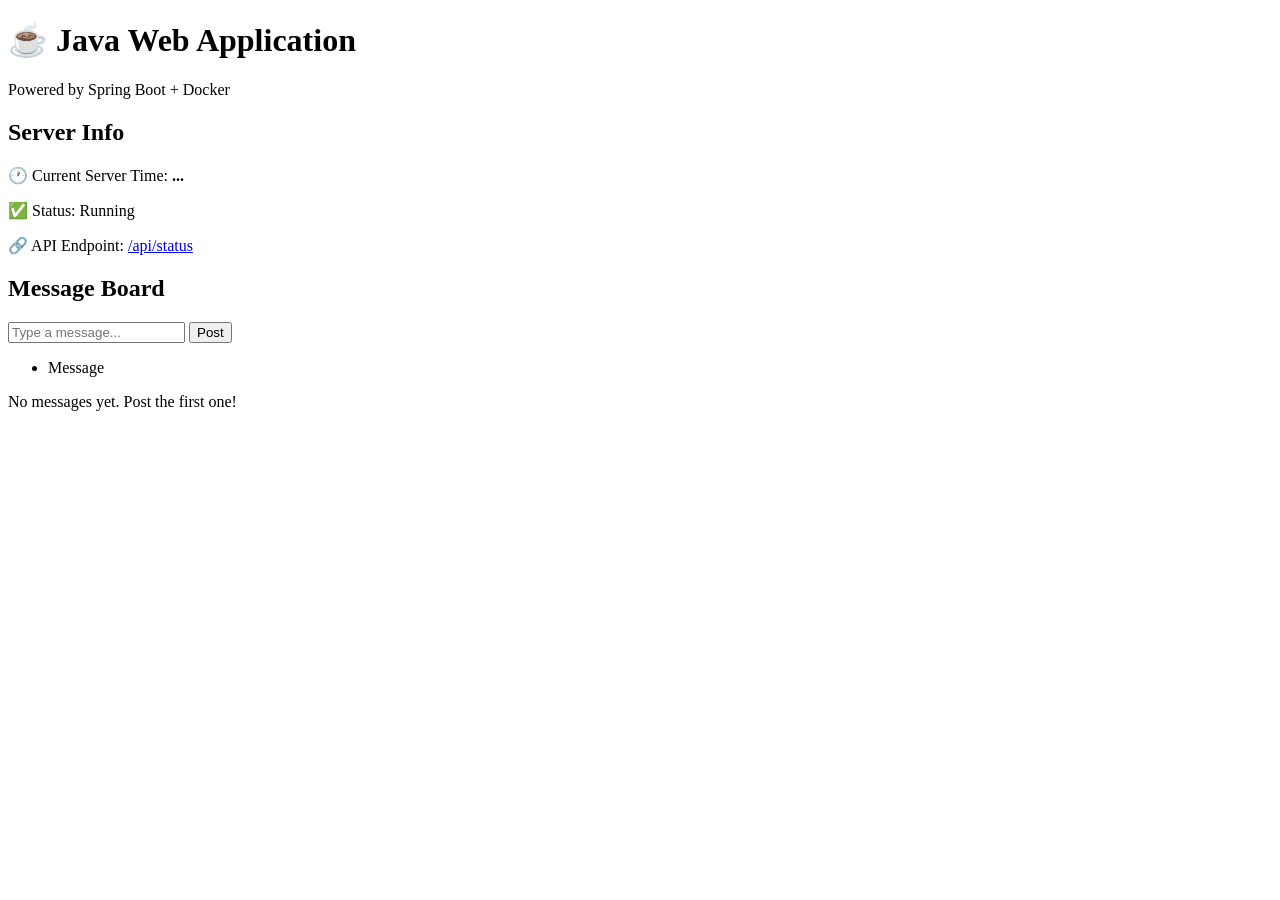
==== java-webapp/src/main/resources/templates/index.html @ c1dfb6ed "first commit" ====
<!DOCTYPE html>
<html xmlns:th="http://www.thymeleaf.org" lang="en">
<head>
    <meta charset="UTF-8"/>
    <meta name="viewport" content="width=device-width, initial-scale=1.0"/>
    <title th:text="${title}">Java Web App</title>
    <link rel="stylesheet" th:href="@{/css/style.css}"/>
</head>
<body>
    <div class="container">
        <header>
            <h1>☕ Java Web Application</h1>
            <p class="subtitle">Powered by Spring Boot + Docker</p>
        </header>

        <div class="card">
            <h2>Server Info</h2>
            <p>🕐 Current Server Time: <strong th:text="${currentTime}">...</strong></p>
            <p>✅ Status: <span class="badge">Running</span></p>
            <p>🔗 API Endpoint: <a href="/api/status" target="_blank">/api/status</a></p>
        </div>

        <div class="card">
            <h2>Message Board</h2>
            <form action="/message" method="post">
                <input type="text" name="message" placeholder="Type a message..." required/>
                <button type="submit">Post</button>
            </form>
            <ul class="messages" th:if="${!messages.isEmpty()}">
                <li th:each="msg : ${messages}" th:text="${msg}">Message</li>
            </ul>
            <p class="empty" th:if="${messages.isEmpty()}">No messages yet. Post the first one!</p>
        </div>
    </div>
</body>
</html>
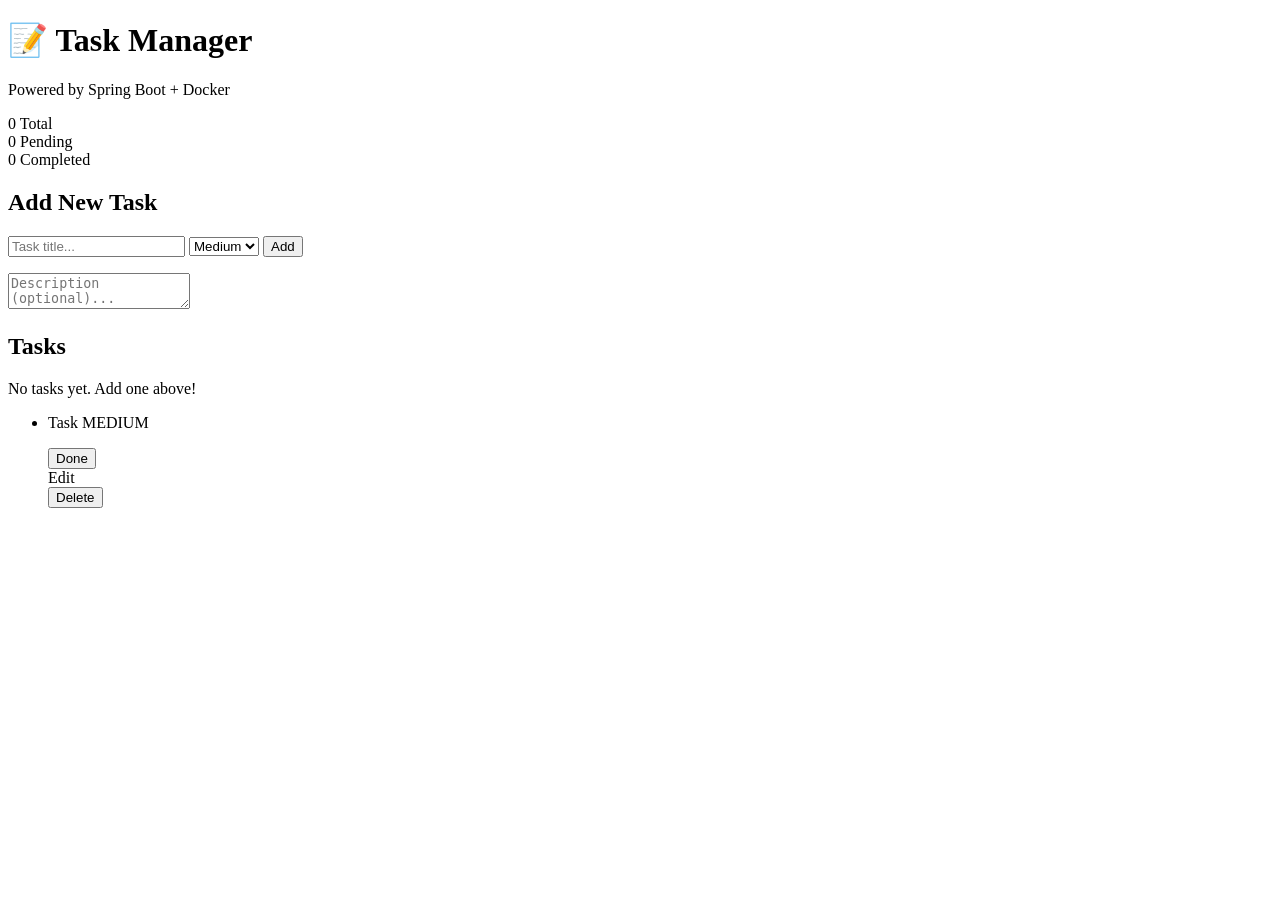
==== commit 1a2d9d51: "bug fixed" ====
--- a/java-webapp/src/main/resources/templates/index.html
+++ b/java-webapp/src/main/resources/templates/index.html
@@ -3,34 +3,73 @@
 <head>
     <meta charset="UTF-8"/>
     <meta name="viewport" content="width=device-width, initial-scale=1.0"/>
-    <title th:text="${title}">Java Web App</title>
+    <title>Task Manager</title>
     <link rel="stylesheet" th:href="@{/css/style.css}"/>
 </head>
 <body>
-    <div class="container">
-        <header>
-            <h1>☕ Java Web Application</h1>
-            <p class="subtitle">Powered by Spring Boot + Docker</p>
-        </header>
+<div class="container">
+    <header>
+        <h1>📝 Task Manager</h1>
+        <p class="subtitle">Powered by Spring Boot + Docker</p>
+    </header>
 
-        <div class="card">
-            <h2>Server Info</h2>
-            <p>🕐 Current Server Time: <strong th:text="${currentTime}">...</strong></p>
-            <p>✅ Status: <span class="badge">Running</span></p>
-            <p>🔗 API Endpoint: <a href="/api/status" target="_blank">/api/status</a></p>
+    <div class="stats">
+        <div class="stat-card">
+            <span class="stat-num" th:text="${totalCount}">0</span>
+            <span class="stat-label">Total</span>
         </div>
-
-        <div class="card">
-            <h2>Message Board</h2>
-            <form action="/message" method="post">
-                <input type="text" name="message" placeholder="Type a message..." required/>
-                <button type="submit">Post</button>
-            </form>
-            <ul class="messages" th:if="${!messages.isEmpty()}">
-                <li th:each="msg : ${messages}" th:text="${msg}">Message</li>
-            </ul>
-            <p class="empty" th:if="${messages.isEmpty()}">No messages yet. Post the first one!</p>
+        <div class="stat-card pending">
+            <span class="stat-num" th:text="${pendingCount}">0</span>
+            <span class="stat-label">Pending</span>
+        </div>
+        <div class="stat-card completed">
+            <span class="stat-num" th:text="${completedCount}">0</span>
+            <span class="stat-label">Completed</span>
         </div>
     </div>
+
+    <div th:if="${successMsg}" class="alert" th:text="${successMsg}"></div>
+
+    <div class="card">
+        <h2>Add New Task</h2>
+        <form th:action="@{/tasks}" th:object="${newTask}" method="post">
+            <div class="form-row">
+                <input type="text" th:field="*{title}" placeholder="Task title..." />
+                <select th:field="*{priority}">
+                    <option value="LOW">Low</option>
+                    <option value="MEDIUM" selected>Medium</option>
+                    <option value="HIGH">High</option>
+                </select>
+                <button type="submit">Add</button>
+            </div>
+            <p class="error" th:if="${#fields.hasErrors('title')}" th:errors="*{title}"></p>
+            <textarea th:field="*{description}" placeholder="Description (optional)..."></textarea>
+        </form>
+    </div>
+
+    <div class="card">
+        <h2>Tasks</h2>
+        <p class="empty" th:if="${tasks.isEmpty()}">No tasks yet. Add one above!</p>
+        <ul class="task-list">
+            <li th:each="task : ${tasks}" th:classappend="${task.completed} ? 'done' : ''">
+                <div class="task-info">
+                    <span class="task-title" th:text="${task.title}">Task</span>
+                    <span class="badge" th:text="${task.priority}"
+                          th:classappend="${task.priority.name() == 'HIGH'} ? 'high' : (${task.priority.name() == 'LOW'} ? 'low' : 'medium')">MEDIUM</span>
+                    <p class="task-desc" th:if="${task.description}" th:text="${task.description}"></p>
+                </div>
+                <div class="task-actions">
+                    <form th:action="@{/tasks/{id}/toggle(id=${task.id})}" method="post">
+                        <button type="submit" class="btn-toggle" th:text="${task.completed} ? 'Undo' : 'Done'">Done</button>
+                    </form>
+                    <a th:href="@{/tasks/{id}/edit(id=${task.id})}" class="btn-edit">Edit</a>
+                    <form th:action="@{/tasks/{id}/delete(id=${task.id})}" method="post">
+                        <button type="submit" class="btn-delete">Delete</button>
+                    </form>
+                </div>
+            </li>
+        </ul>
+    </div>
+</div>
 </body>
-</html>
+</html>
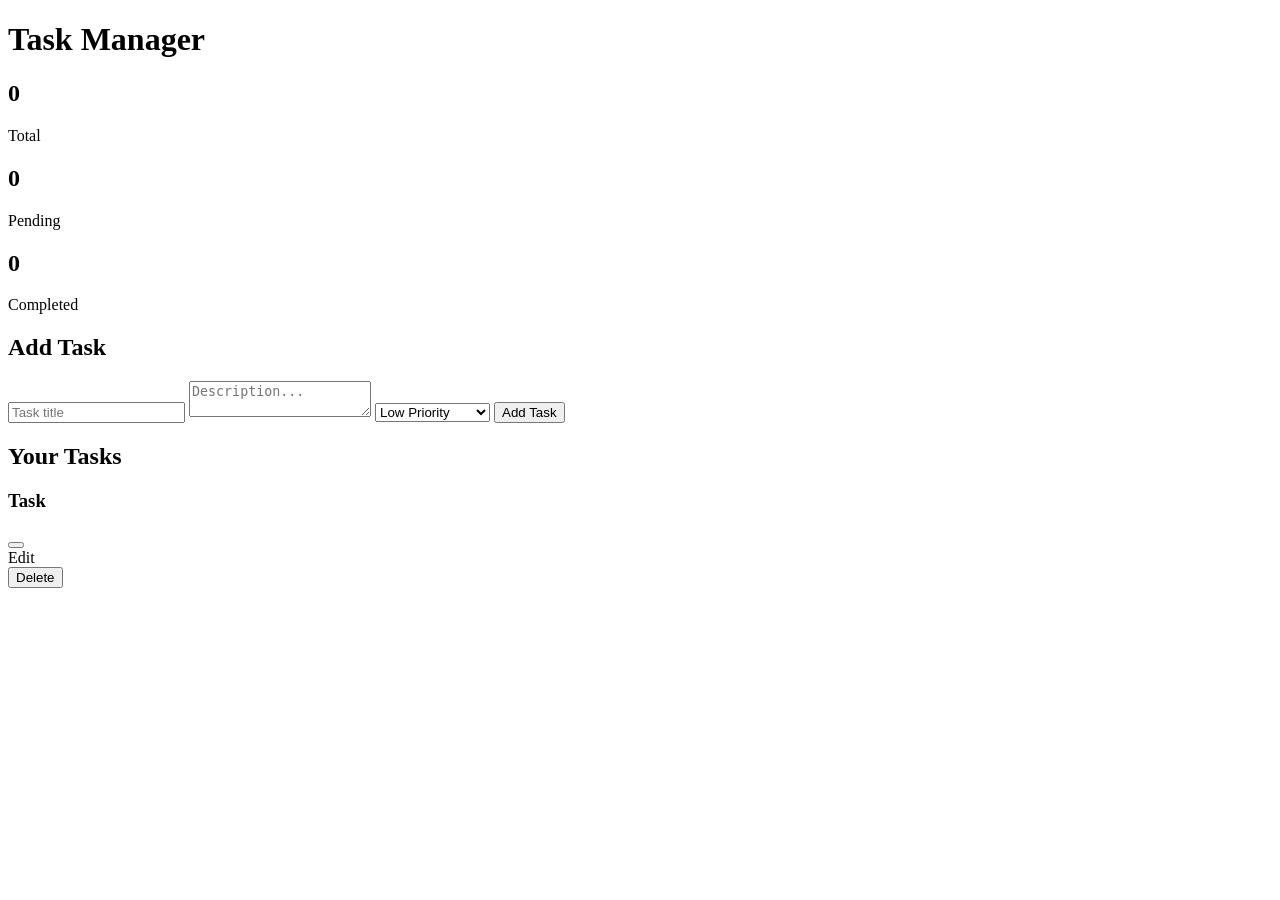
==== commit f7d9cbbf: "ui change" ====
--- a/java-webapp/src/main/resources/templates/index.html
+++ b/java-webapp/src/main/resources/templates/index.html
@@ -7,69 +7,93 @@
     <link rel="stylesheet" th:href="@{/css/style.css}"/>
 </head>
 <body>
-<div class="container">
-    <header>
-        <h1>📝 Task Manager</h1>
-        <p class="subtitle">Powered by Spring Boot + Docker</p>
+
+<div class="app">
+
+    <header class="topbar">
+        <h1>Task Manager</h1>
     </header>
 
-    <div class="stats">
-        <div class="stat-card">
-            <span class="stat-num" th:text="${totalCount}">0</span>
-            <span class="stat-label">Total</span>
+    <section class="stats">
+        <div class="stat">
+            <h2 th:text="${totalCount}">0</h2>
+            <p>Total</p>
         </div>
-        <div class="stat-card pending">
-            <span class="stat-num" th:text="${pendingCount}">0</span>
-            <span class="stat-label">Pending</span>
+        <div class="stat">
+            <h2 th:text="${pendingCount}">0</h2>
+            <p>Pending</p>
         </div>
-        <div class="stat-card completed">
-            <span class="stat-num" th:text="${completedCount}">0</span>
-            <span class="stat-label">Completed</span>
+        <div class="stat">
+            <h2 th:text="${completedCount}">0</h2>
+            <p>Completed</p>
         </div>
-    </div>
+    </section>
 
-    <div th:if="${successMsg}" class="alert" th:text="${successMsg}"></div>
+    <section class="main-grid">
 
-    <div class="card">
-        <h2>Add New Task</h2>
-        <form th:action="@{/tasks}" th:object="${newTask}" method="post">
-            <div class="form-row">
-                <input type="text" th:field="*{title}" placeholder="Task title..." />
+        <div class="card add-box">
+            <h2>Add Task</h2>
+
+            <form th:action="@{/tasks}" th:object="${newTask}" method="post">
+                <input type="text" th:field="*{title}" placeholder="Task title" required/>
+                <textarea th:field="*{description}" placeholder="Description..."></textarea>
                 <select th:field="*{priority}">
-                    <option value="LOW">Low</option>
-                    <option value="MEDIUM" selected>Medium</option>
-                    <option value="HIGH">High</option>
+                    <option value="LOW">Low Priority</option>
+                    <option value="MEDIUM">Medium Priority</option>
+                    <option value="HIGH">High Priority</option>
                 </select>
-                <button type="submit">Add</button>
+                <button class="btn primary">Add Task</button>
+            </form>
+        </div>
+
+        <div class="task-area">
+
+            <div class="task-header">
+                <h2>Your Tasks</h2>
+                <span th:text="${tasks.size()} + ' total'"></span>
             </div>
-            <p class="error" th:if="${#fields.hasErrors('title')}" th:errors="*{title}"></p>
-            <textarea th:field="*{description}" placeholder="Description (optional)..."></textarea>
-        </form>
-    </div>
 
-    <div class="card">
-        <h2>Tasks</h2>
-        <p class="empty" th:if="${tasks.isEmpty()}">No tasks yet. Add one above!</p>
-        <ul class="task-list">
-            <li th:each="task : ${tasks}" th:classappend="${task.completed} ? 'done' : ''">
-                <div class="task-info">
-                    <span class="task-title" th:text="${task.title}">Task</span>
-                    <span class="badge" th:text="${task.priority}"
-                          th:classappend="${task.priority.name() == 'HIGH'} ? 'high' : (${task.priority.name() == 'LOW'} ? 'low' : 'medium')">MEDIUM</span>
-                    <p class="task-desc" th:if="${task.description}" th:text="${task.description}"></p>
+            <div class="task-grid">
+
+                <div class="task-card"
+                     th:each="task : ${tasks}"
+                     th:classappend="${task.completed} ? 'completed' : ''">
+
+                    <div class="task-top">
+                        <h3 th:text="${task.title}">Task</h3>
+                        <span class="priority"
+                              th:text="${task.priority}"
+                              th:classappend="
+                                ${task.priority.name() == 'HIGH'} ? 'high' :
+                                (${task.priority.name() == 'LOW'} ? 'low' : 'medium')">
+                        </span>
+                    </div>
+
+                    <p th:if="${task.description}" th:text="${task.description}"></p>
+
+                    <div class="task-actions">
+                        <form th:action="@{/tasks/{id}/toggle(id=${task.id})}" method="post">
+                            <button class="btn small"
+                                    th:text="${task.completed} ? 'Undo' : 'Done'">
+                            </button>
+                        </form>
+
+                        <a th:href="@{/tasks/{id}/edit(id=${task.id})}" class="btn small edit">Edit</a>
+
+                        <form th:action="@{/tasks/{id}/delete(id=${task.id})}" method="post">
+                            <button class="btn small danger">Delete</button>
+                        </form>
+                    </div>
+
                 </div>
-                <div class="task-actions">
-                    <form th:action="@{/tasks/{id}/toggle(id=${task.id})}" method="post">
-                        <button type="submit" class="btn-toggle" th:text="${task.completed} ? 'Undo' : 'Done'">Done</button>
-                    </form>
-                    <a th:href="@{/tasks/{id}/edit(id=${task.id})}" class="btn-edit">Edit</a>
-                    <form th:action="@{/tasks/{id}/delete(id=${task.id})}" method="post">
-                        <button type="submit" class="btn-delete">Delete</button>
-                    </form>
-                </div>
-            </li>
-        </ul>
-    </div>
+
+            </div>
+
+        </div>
+
+    </section>
+
 </div>
+
 </body>
 </html>
